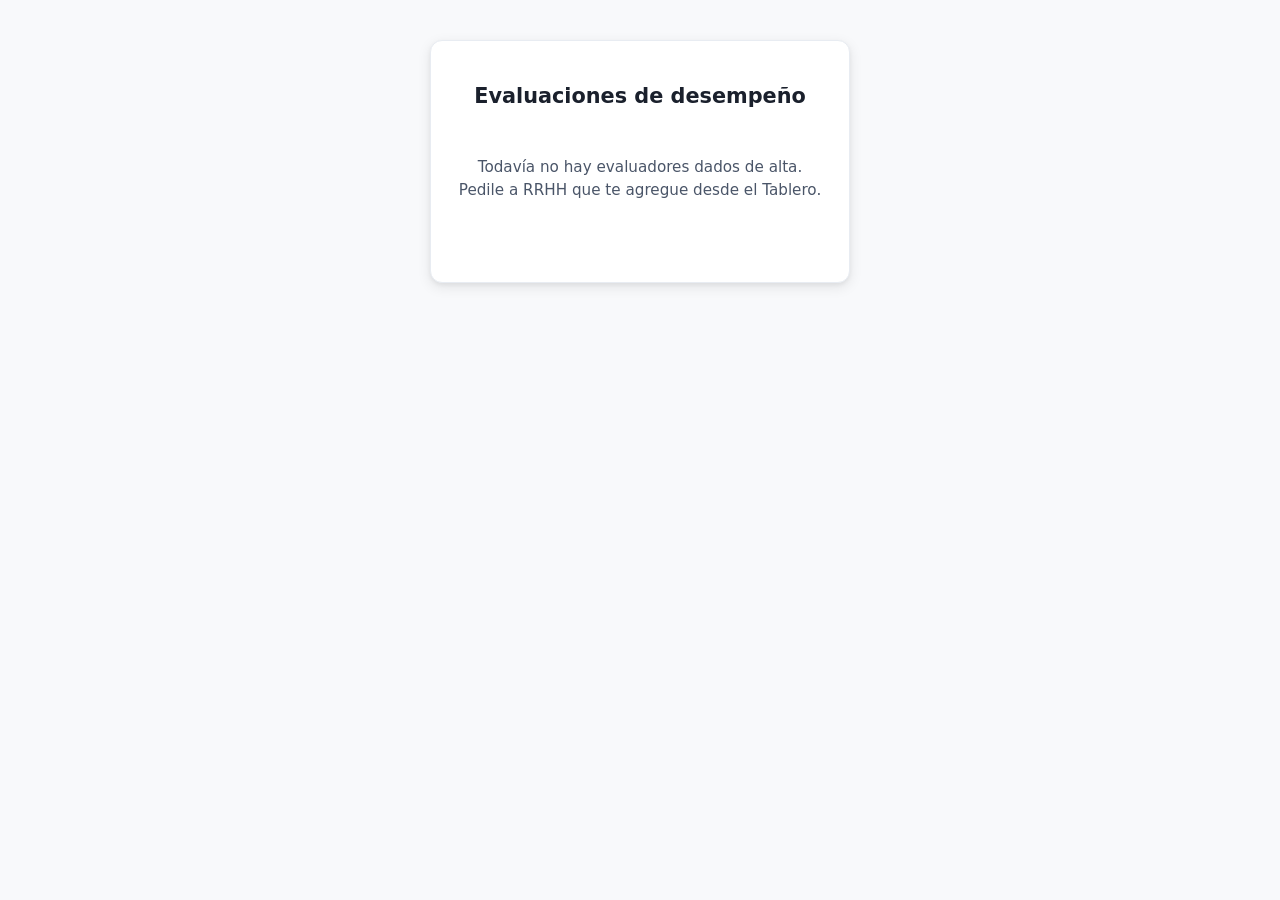
==== Tablero_RRHH/Evaluadores/index.html @ 8af80769 "Add files via upload" ====
<!DOCTYPE html>
<html lang="es">
<head>
  <meta charset="UTF-8">
  <meta name="viewport" content="width=device-width, initial-scale=1.0">
  <meta name="description" content="Portal de evaluadores — Evaluación de desempeño, Cimomet S.A. / Co.mo.ing S.R.L.">
  <title>Evaluaciones — Cimomet</title>

  <!-- Mismo anti-flash de tema que index.html del Tablero de RRHH, misma clave 'rrhh_tema' en
       localStorage — así respeta la preferencia clara/oscura que ya tenga guardada el navegador. -->
  <script>
    (function () {
      var guardado = localStorage.getItem('rrhh_tema');
      var oscuro = guardado ? guardado === 'oscuro' : window.matchMedia('(prefers-color-scheme: dark)').matches;
      document.documentElement.dataset.tema = oscuro ? 'oscuro' : 'claro';
    })();
  </script>

  <link rel="stylesheet" href="../estilos/base.css">
  <style>
    body { display: flex; justify-content: center; padding: var(--espacio-xl) var(--espacio-m); }

    /* ── Login ──────────────────────────────────────────────────────────── */
    .ev-cargando, .ev-vacio { color: var(--color-texto-sec); font-size: 0.95rem; text-align: center; padding: var(--espacio-xl) 0; }
    .ev-card {
      width: 100%; max-width: 420px; background: var(--color-fondo-tarjeta); border: 1px solid var(--color-borde);
      border-radius: var(--radio-m); box-shadow: var(--sombra-m); padding: var(--espacio-xl) var(--espacio-l); text-align: center;
    }
    .ev-card--chica { max-width: 360px; }
    .ev-marca { font-size: 1.3rem; font-weight: 700; margin-bottom: 4px; }
    .ev-sub { color: var(--color-texto-sec); font-size: 0.9rem; margin-bottom: var(--espacio-m); }
    .ev-perfiles { display: flex; flex-direction: column; gap: 8px; margin-top: var(--espacio-m); }
    .ev-perfil {
      display: flex; align-items: center; gap: 10px; padding: 10px 14px; border: 1px solid var(--color-borde);
      border-radius: var(--radio-s); background: var(--color-fondo); cursor: pointer; font-size: 0.95rem; color: var(--color-texto);
      text-align: left;
    }
    .ev-perfil:hover { border-color: var(--color-primario); }
    .ev-avatar {
      flex: none; width: 34px; height: 34px; border-radius: 50%; background: var(--color-primario-claro); color: var(--color-primario);
      display: flex; align-items: center; justify-content: center; font-weight: 700; font-size: 0.8rem;
    }
    .ev-avatar--lg { width: 56px; height: 56px; font-size: 1.1rem; margin: 0 auto 8px; }
    .ev-nombre-grande { font-size: 1.1rem; margin-bottom: 4px; }
    .ev-input {
      width: 100%; padding: 10px 12px; border: 1px solid var(--color-borde); border-radius: var(--radio-s);
      background: var(--color-fondo-tarjeta); color: var(--color-texto); font-size: 1rem; text-align: center; margin-top: 4px;
    }
    .ev-input:focus-visible { outline: 2px solid var(--color-primario); outline-offset: 1px; }
    .ev-error { color: var(--color-error); font-size: 0.85rem; margin-top: 8px; }
    .ev-footer { display: flex; gap: 8px; margin-top: var(--espacio-m); }
    .ev-btn-sec, .ev-btn-pri {
      flex: 1; padding: 10px 14px; border-radius: var(--radio-s); font-size: 0.9rem; font-weight: 600; cursor: pointer; border: none;
    }
    .ev-btn-sec { background: var(--color-fondo); color: var(--color-texto-sec); border: 1px solid var(--color-borde); flex: none; }
    .ev-btn-pri { background: var(--color-primario); color: #fff; }
    .ev-btn-pri:disabled, .ev-btn-sec:disabled { opacity: 0.6; cursor: default; }

    /* ── Panel ──────────────────────────────────────────────────────────── */
    .ev-shell { width: 100%; max-width: 720px; }
    .ev-topbar { display: flex; justify-content: space-between; align-items: center; margin-bottom: var(--espacio-l); gap: var(--espacio-m); flex-wrap: wrap; }
    .ev-topbar-marca { font-weight: 700; font-size: 1.1rem; }
    .ev-topbar-sub { color: var(--color-texto-sec); font-size: 0.85rem; }
    .ev-lede { color: var(--color-texto-sec); font-size: 0.9rem; margin-bottom: var(--espacio-m); }
    .ev-lista { display: flex; flex-direction: column; gap: 10px; }
    .ev-fila {
      background: var(--color-fondo-tarjeta); border: 1px solid var(--color-borde); border-radius: var(--radio-s);
      padding: 14px 16px; display: flex; justify-content: space-between; align-items: center; gap: 12px; flex-wrap: wrap;
    }
    .ev-fila-nombre { font-weight: 600; display: block; }
    .ev-fila-meta { color: var(--color-texto-sec); font-size: 0.8rem; }
    .ev-fila-chips { display: flex; gap: 8px; flex-wrap: wrap; }
    .ev-chip {
      border: 1px solid var(--color-borde); border-radius: 999px; padding: 6px 14px; font-size: 0.8rem; font-weight: 600;
      background: var(--color-fondo); cursor: default;
    }
    button.ev-chip { cursor: pointer; }
    .ev-chip--pend { color: #d97706; border-color: #d97706; }
    .ev-chip--ok { color: #16a34a; border-color: #16a34a; }

    .ev-form-card { background: var(--color-fondo-tarjeta); border: 1px solid var(--color-borde); border-radius: var(--radio-m); padding: var(--espacio-l); margin-top: var(--espacio-m); }
    .ev-form-tit { font-size: 1.15rem; margin-bottom: 2px; }
    .ev-form-sub { color: var(--color-texto-sec); font-size: 0.85rem; margin-bottom: var(--espacio-m); }
    .ev-kpis { display: flex; gap: var(--espacio-m); margin-bottom: var(--espacio-m); flex-wrap: wrap; }
    .ev-kpi { flex: 1; min-width: 140px; border: 1px solid var(--color-borde); border-radius: var(--radio-s); padding: 12px 14px; }
    .ev-kpi-num { display: block; font-size: 1.3rem; font-weight: 700; }
    .ev-kpi-lbl { color: var(--color-texto-sec); font-size: 0.78rem; }
    .ev-campos { display: grid; grid-template-columns: repeat(auto-fit, minmax(200px, 1fr)); gap: var(--espacio-m); }
    .ev-campo { display: flex; flex-direction: column; gap: 6px; font-size: 0.8rem; font-weight: 600; color: var(--color-texto-sec); }
    .ev-campo--full { grid-column: 1 / -1; }
    .ev-textarea {
      padding: 8px 10px; border: 1px solid var(--color-borde); border-radius: var(--radio-s); background: var(--color-fondo-tarjeta);
      color: var(--color-texto); font-family: inherit; font-size: 0.85rem; resize: vertical;
    }
    .ev-preview, #ev-preview { margin-top: var(--espacio-m); }
    .ev-resultado { display: inline-flex; align-items: baseline; gap: 10px; border: 2px solid; border-radius: var(--radio-s); padding: 10px 18px; }
    .ev-resultado-num { font-size: 1.6rem; font-weight: 700; }
    .ev-resultado-lbl { font-weight: 600; }
    .ev-vacio-small { color: var(--color-texto-sec); font-size: 0.82rem; }
    .ev-acciones { margin-top: var(--espacio-m); }
    .ev-acciones .ev-btn-pri { flex: none; padding: 10px 20px; }
    .ev-msg-exito { color: #16a34a; font-size: 0.85rem; margin-top: 8px; font-weight: 600; }
    .ev-msg-error { color: var(--color-error); font-size: 0.85rem; margin-top: 8px; font-weight: 600; }

    /* Desplegable con fade (components/selector-escala.js) — copiado de estilos/componentes.css,
       reutiliza los mismos tokens de base.css que ya importamos arriba. */
    .escala-select--oculto { position: absolute; width: 1px; height: 1px; padding: 0; margin: -1px; overflow: hidden; clip: rect(0,0,0,0); white-space: nowrap; border: 0; }
    .escala-desc { position: relative; width: 100%; }
    .escala-desc__trigger { width: 100%; display: flex; align-items: center; justify-content: space-between; gap: 8px; padding: 8px 10px; border: 1px solid var(--color-borde); border-radius: var(--radio-s); background: var(--color-fondo-tarjeta); color: var(--color-texto); font: inherit; font-size: 0.9rem; text-align: left; cursor: pointer; }
    .escala-desc__trigger::after { content: ''; flex: none; width: 0; height: 0; border-left: 4px solid transparent; border-right: 4px solid transparent; border-top: 5px solid var(--color-texto-sec); transition: transform 0.15s ease; }
    .escala-desc__trigger[aria-expanded="true"]::after { transform: rotate(180deg); }
    .escala-desc__trigger:focus-visible { outline: 2px solid var(--color-primario); outline-offset: 1px; }
    .escala-desc__trigger--vacio { color: var(--color-texto-muted); }
    .escala-desc__lista { position: absolute; z-index: 60; top: calc(100% + 4px); left: 0; right: 0; background: var(--color-fondo-tarjeta); border: 1px solid var(--color-borde); border-radius: var(--radio-s); box-shadow: 0 8px 24px rgba(0,0,0,0.14); padding: 4px; opacity: 0; transform: translateY(-6px); transition: opacity 0.15s ease, transform 0.15s ease; }
    .escala-desc__lista--abierta { opacity: 1; transform: translateY(0); }
    .escala-desc__opcion { padding: 8px 10px; border-radius: calc(var(--radio-s) - 2px); font-size: 0.9rem; color: var(--color-texto); cursor: pointer; }
    .escala-desc__opcion:hover, .escala-desc__opcion[aria-selected="true"] { background: var(--color-primario); color: #fff; }
    @media (prefers-reduced-motion: reduce) {
      .escala-desc__lista { transition: none; }
      .escala-desc__trigger::after { transition: none; }
    }
  </style>
</head>
<body>
  <div id="app"><p class="ev-cargando">Cargando…</p></div>

  <script type="module">
    import { obtenerEvaluadorActivo } from './evaluador-sesion.js';
    import { mostrarLoginEvaluador } from './evaluador-login.js';
    import { renderizarPanelEvaluador } from './evaluador-panel.js';

    const app = document.getElementById('app');
    let evaluador = obtenerEvaluadorActivo();
    if (!evaluador) {
      evaluador = await mostrarLoginEvaluador(app);
    }
    await renderizarPanelEvaluador(app, evaluador);
  </script>
</body>
</html>
---- Tablero_RRHH/estilos/base.css ----
/* Variables CSS globales.
   TODO: reemplazar --color-primario por el hex real del azul corporativo Cimomet.
   TODO: confirmar si el color de acento (logo "met") es el magenta/rosa que se ve
         en el tablero de referencia, y reemplazar --color-acento. */

:root {
  /* Marca (provisorios — reemplazar con hex reales) */
  --color-primario:          #1a4a7a;   /* azul corporativo — TODO: hex real */
  --color-primario-hover:    #153d66;
  --color-primario-claro:    #e8f1fb;   /* fondo activo suave */
  --color-acento:            #d4156e;   /* magenta/rosa logo — TODO: confirmar hex */

  /* Identificación por área (RRHH vs Administración) — pisadas por tema.js en tiempo de carga */
  --color-rrhh:              var(--color-acento);
  --color-administracion:    var(--color-primario);

  /* Superficies */
  --color-fondo:             #f8f9fb;
  --color-fondo-tarjeta:     #ffffff;
  --color-sidebar-bg:        #ffffff;
  --color-sidebar-borde:     #eaecf0;

  /* Texto */
  --color-texto:             #1a202c;
  --color-texto-sec:         #4a5568;
  --color-texto-muted:       #8a96a8;

  /* Bordes */
  --color-borde:             #e8ecf2;

  /* Sombras */
  --sombra-xs:  0 1px 2px rgba(0,0,0,0.05);
  --sombra-s:   0 1px 4px rgba(0,0,0,0.07), 0 1px 2px rgba(0,0,0,0.04);
  --sombra-m:   0 4px 14px rgba(0,0,0,0.09), 0 2px 4px rgba(0,0,0,0.05);

  /* Estado */
  --color-exito:             #27ae60;
  --color-error:             #c0392b;
  --color-advertencia:       #e67e22;

  /* Tipografía */
  --fuente-base:             'Segoe UI', system-ui, -apple-system, Arial, sans-serif;
  --tamanio-base:            16px;

  /* Layout */
  --ancho-sidebar:           210px;
  --radio-s:                 8px;
  --radio-m:                 12px;
  --radio-l:                 16px;

  /* Espaciado */
  --espacio-xs:  4px;
  --espacio-s:   8px;
  --espacio-m:   16px;
  --espacio-l:   24px;
  --espacio-xl:  40px;
}

/* ── Modo oscuro ──────────────────────────────────────────────────────────────
   Se activa con data-tema="oscuro" en <html> (toggle en components/header.js).
   El script inline en index.html define el atributo ANTES de la primera pintura
   (según lo guardado en localStorage o, a falta de eso, la preferencia del
   sistema) para no mostrar un flash con el tema equivocado al cargar.
   Los colores de marca (primario, fondo, texto, etc.) NO se tocan acá — salen de
   config/tema.js (colores/coloresOscuro) y los aplica data/tema-modo.js, para que
   sigan teniendo una única fuente de verdad. Acá solo van las variables que ese
   módulo no toca. */
:root[data-tema="oscuro"] {
  color-scheme: dark;

  --color-primario-claro:    rgba(76, 141, 201, 0.18);
  --color-sidebar-bg:        #151a26;
  --color-sidebar-borde:     #262e3f;
  --color-texto-muted:       #6d7789;

  --sombra-xs:  0 1px 2px rgba(0,0,0,0.35);
  --sombra-s:   0 1px 4px rgba(0,0,0,0.4), 0 1px 2px rgba(0,0,0,0.3);
  --sombra-m:   0 4px 14px rgba(0,0,0,0.45), 0 2px 4px rgba(0,0,0,0.3);

  --color-advertencia:       #fb923c;
}

/* ── Reset ────────────────────────────────────────────────────────────────── */
*, *::before, *::after { box-sizing: border-box; margin: 0; padding: 0; }
html { font-size: var(--tamanio-base); -webkit-text-size-adjust: 100%; }
body {
  font-family: var(--fuente-base);
  color: var(--color-texto);
  background: var(--color-fondo);
  line-height: 1.5;
  min-height: 100vh;
  -webkit-font-smoothing: antialiased;
  -moz-osx-font-smoothing: grayscale;
}
a   { color: inherit; text-decoration: none; }
ul  { list-style: none; }
button { font-family: inherit; }

:focus-visible {
  outline: 2px solid var(--color-primario);
  outline-offset: 2px;
  border-radius: 4px;
}

@media (prefers-reduced-motion: reduce) {
  *, *::before, *::after {
    animation-duration: 0.01ms !important;
    transition-duration: 0.01ms !important;
  }
}
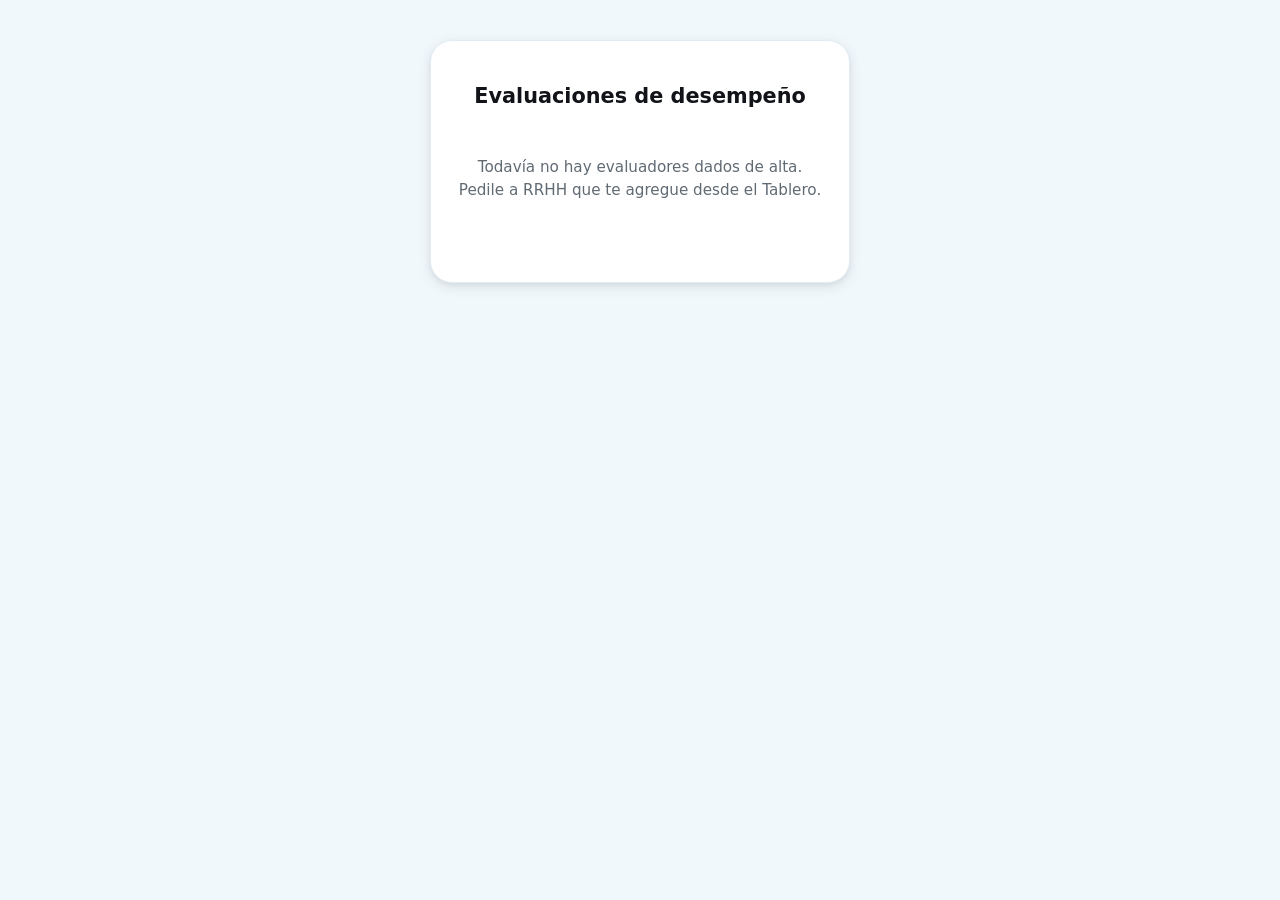
==== commit c71509ea: "Add files via upload" ====
--- a/Tablero_RRHH/Evaluadores/index.html
+++ b/Tablero_RRHH/Evaluadores/index.html
@@ -88,6 +88,11 @@
     .ev-campos { display: grid; grid-template-columns: repeat(auto-fit, minmax(200px, 1fr)); gap: var(--espacio-m); }
     .ev-campo { display: flex; flex-direction: column; gap: 6px; font-size: 0.8rem; font-weight: 600; color: var(--color-texto-sec); }
     .ev-campo--full { grid-column: 1 / -1; }
+    /* Campo de seguridad calculado desde las evaluaciones de HyS (components/campo-seguridad-hys.js) */
+    .seg-hys__valor { display: flex; align-items: baseline; flex-wrap: wrap; gap: 8px; padding: 8px 12px; border: 1px dashed var(--color-borde); border-radius: var(--radio-s); background: var(--color-fondo); }
+    .seg-hys__valor strong { font-size: 0.95rem; color: var(--color-texto); }
+    .seg-hys__num { font-size: 0.8rem; color: var(--color-texto-sec); }
+    .seg-hys__tag { margin-left: auto; font-size: 0.7rem; font-weight: 700; color: var(--color-primario); text-transform: uppercase; letter-spacing: .03em; }
     .ev-textarea {
       padding: 8px 10px; border: 1px solid var(--color-borde); border-radius: var(--radio-s); background: var(--color-fondo-tarjeta);
       color: var(--color-texto); font-family: inherit; font-size: 0.85rem; resize: vertical;
--- a/Tablero_RRHH/estilos/base.css
+++ b/Tablero_RRHH/estilos/base.css
@@ -5,9 +5,9 @@
 
 :root {
   /* Marca (provisorios — reemplazar con hex reales) */
-  --color-primario:          #1a4a7a;   /* azul corporativo — TODO: hex real */
-  --color-primario-hover:    #153d66;
-  --color-primario-claro:    #e8f1fb;   /* fondo activo suave */
+  --color-primario:          #167bc1;
+  --color-primario-hover:    #0e659f;
+  --color-primario-claro:    #e4f3fc;
   --color-acento:            #d4156e;   /* magenta/rosa logo — TODO: confirmar hex */
 
   /* Identificación por área (RRHH vs Administración) — pisadas por tema.js en tiempo de carga */
@@ -15,21 +15,21 @@
   --color-administracion:    var(--color-primario);
 
   /* Superficies */
-  --color-fondo:             #f8f9fb;
+  --color-fondo:             #f0f8fc;
   --color-fondo-tarjeta:     #ffffff;
   --color-sidebar-bg:        #ffffff;
-  --color-sidebar-borde:     #eaecf0;
+  --color-sidebar-borde:     #e4eef4;
 
   /* Texto */
-  --color-texto:             #1a202c;
-  --color-texto-sec:         #4a5568;
-  --color-texto-muted:       #8a96a8;
+  --color-texto:             #111318;
+  --color-texto-sec:         #606a73;
+  --color-texto-muted:       #87939d;
 
   /* Bordes */
-  --color-borde:             #e8ecf2;
+  --color-borde:             #e1edf4;
 
   /* Sombras */
-  --sombra-xs:  0 1px 2px rgba(0,0,0,0.05);
+  --sombra-xs:  0 5px 24px rgba(21,71,110,.05);
   --sombra-s:   0 1px 4px rgba(0,0,0,0.07), 0 1px 2px rgba(0,0,0,0.04);
   --sombra-m:   0 4px 14px rgba(0,0,0,0.09), 0 2px 4px rgba(0,0,0,0.05);
 
@@ -39,14 +39,14 @@
   --color-advertencia:       #e67e22;
 
   /* Tipografía */
-  --fuente-base:             'Segoe UI', system-ui, -apple-system, Arial, sans-serif;
+  --fuente-base:             'Inter', 'Segoe UI', system-ui, -apple-system, sans-serif;
   --tamanio-base:            16px;
 
   /* Layout */
-  --ancho-sidebar:           210px;
-  --radio-s:                 8px;
-  --radio-m:                 12px;
-  --radio-l:                 16px;
+  --ancho-sidebar:           232px;
+  --radio-s:                 12px;
+  --radio-m:                 22px;
+  --radio-l:                 30px;
 
   /* Espaciado */
   --espacio-xs:  4px;
